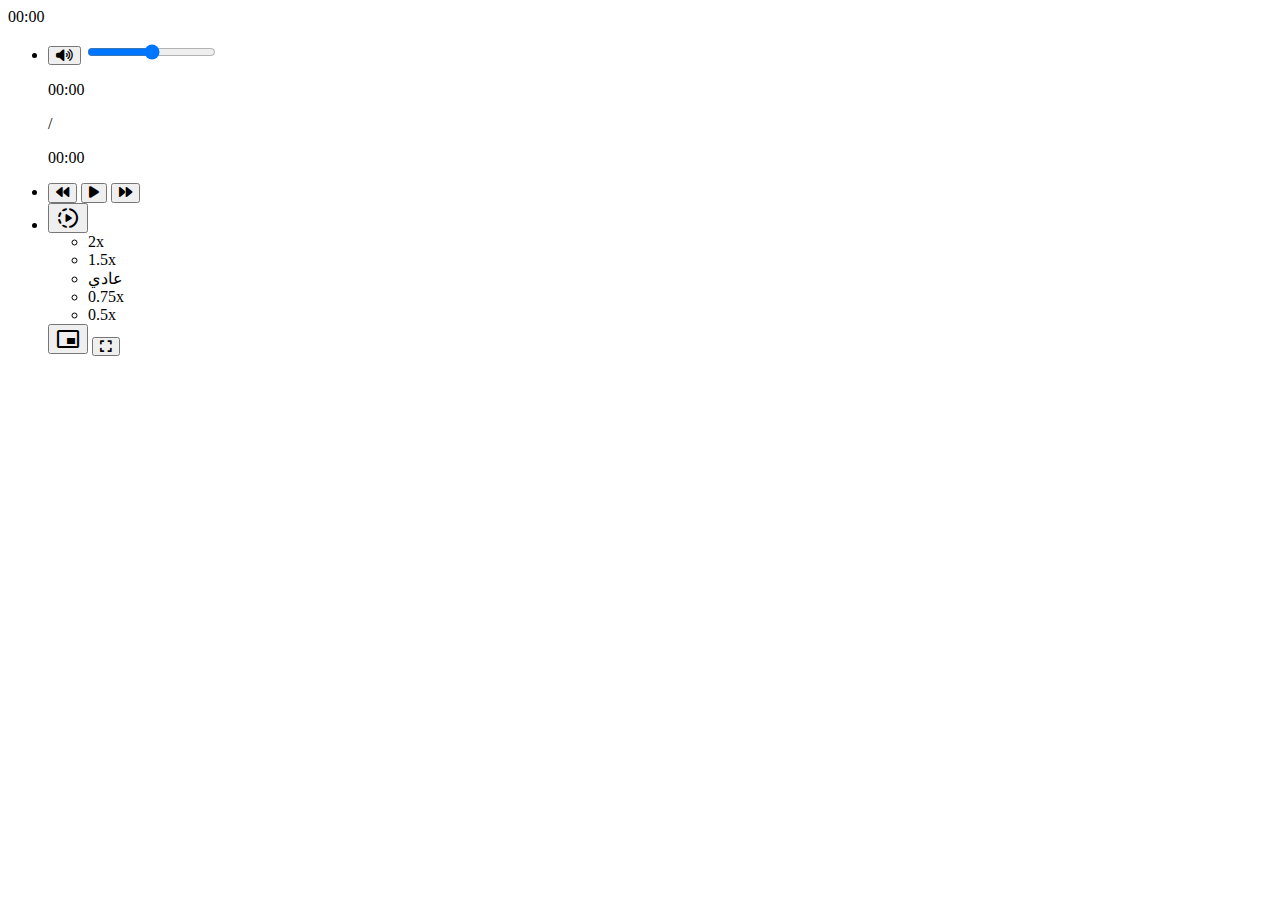
==== player/tv/index-video.html @ 4388e4ce "Add files via upload" ====
<!DOCTYPE >
<!-- Coding By CodingNepal - youtube.com/codingnepal -->
<html lang="en" dir="ltr">
  <head>
    <meta charset="utf-8">
    <title>Custom Video Player JavaScript | CodingNepal</title>
    <link rel="stylesheet" href="css/style1.css">
    <meta name="viewport" content="width=device-width, initial-scale=1.0">
    <!-- These 3 links are only for icons -->
    <link rel="stylesheet" href="https://cdnjs.cloudflare.com/ajax/libs/font-awesome/6.1.1/css/all.min.css">
    <link rel="stylesheet" href="https://fonts.googleapis.com/css2?family=Material+Symbols+Rounded:opsz,wght,FILL,GRAD@20..48,100..700,0..1,-50..200" />
    <link rel="stylesheet" href="https://fonts.googleapis.com/icon?family=Material+Icons">
  </head>
  <body>
    <div class="container show-controls">
        <div class="wrapper">
            <div class="video-timeline">
                <div class="progress-area">
                    <span>00:00</span>
                    <div class="progress-bar"></div>
                </div>
            </div>
            <ul class="video-controls">
                <li class="options left">
                    <button class="volume"><i class="fa-solid fa-volume-high"></i></button>
                    <input type="range" min="0" max="1" step="any">
                    <div class="video-timer">
                        <p class="current-time">00:00</p>
                        <p class="separator"> / </p>
                        <p class="video-duration">00:00</p>
                    </div>
                </li>
                <li class="options center">
                    <button class="skip-backward"><i class="fas fa-backward"></i></button>
                    <button class="play-pause"><i class="fas fa-play"></i></button>
                    <button class="skip-forward"><i class="fas fa-forward"></i></button>
                </li>
                <li class="options right">
                    <div class="playback-content">
                        <button class="playback-speed"><span class="material-symbols-rounded">slow_motion_video</span></button>
                        <ul class="speed-options">
                            <li data-speed="2">2x</li>
                            <li data-speed="1.5">1.5x</li>
                            <li data-speed="1" class="active">عادي</li>
                            <li data-speed="0.75">0.75x</li>
                            <li data-speed="0.5">0.5x</li>
                        </ul>
                    </div>
                    <button class="pic-in-pic"><span class="material-icons">picture_in_picture_alt</span></button>
                    <button class="fullscreen"><i class="fa-solid fa-expand"></i></button>
                </li>
            </ul>
        </div>
        <video src="https://x.yacinetvkora.com/live/tw.m3u8?s=[base64]"></video>
    </div>


    <script src="js/script.js"></script>
    <!--<figure class="wp-block-video"><video controls="" src=""></video></figure>-->

  </body>
</html>
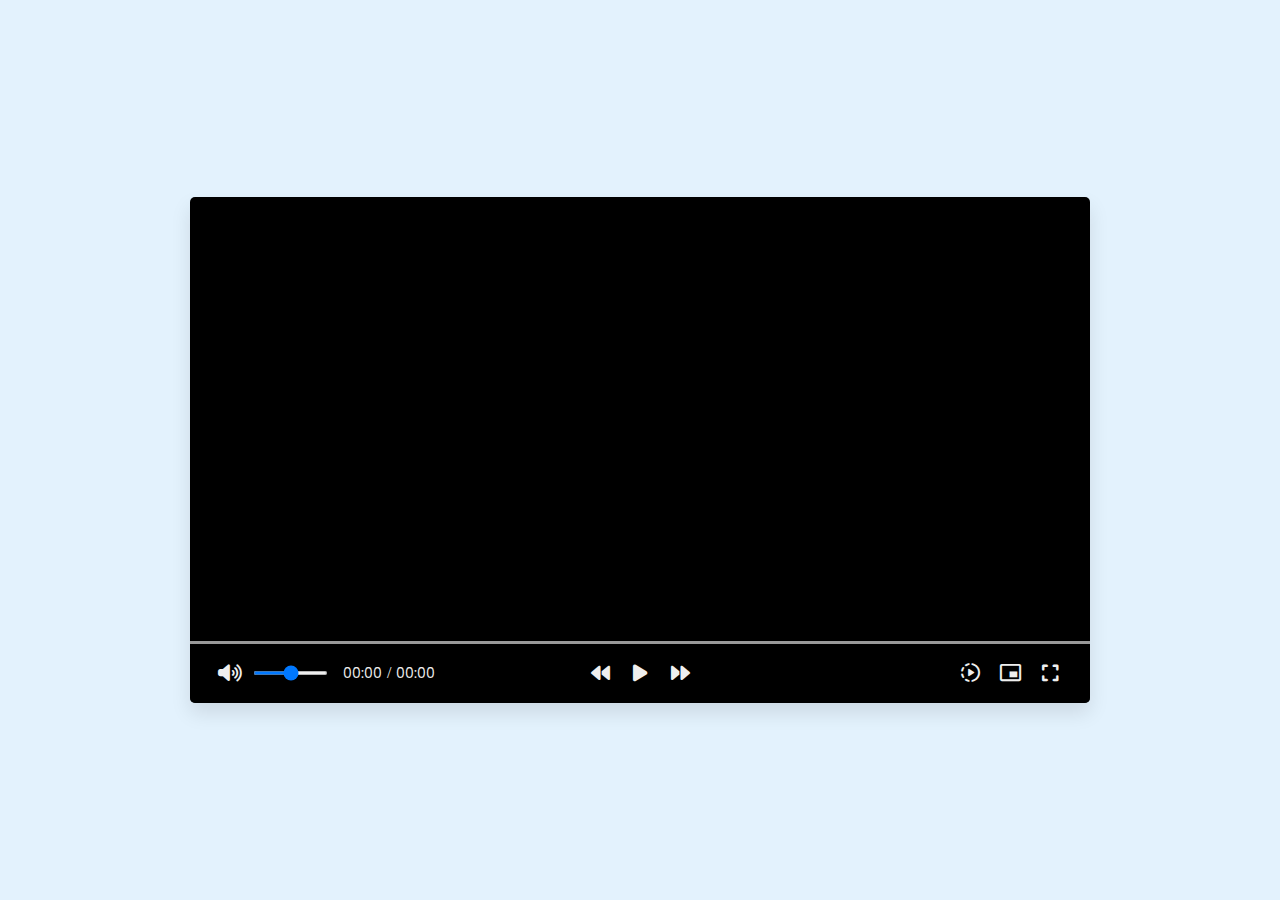
==== commit 79d8af4c: "Update index-video.html" ====
--- a/player/tv/index-video.html
+++ b/player/tv/index-video.html
@@ -4,7 +4,7 @@
   <head>
     <meta charset="utf-8">
     <title>Custom Video Player JavaScript | CodingNepal</title>
-    <link rel="stylesheet" href="css/style1.css">
+    <link rel="stylesheet" href="style1.css">
     <meta name="viewport" content="width=device-width, initial-scale=1.0">
     <!-- These 3 links are only for icons -->
     <link rel="stylesheet" href="https://cdnjs.cloudflare.com/ajax/libs/font-awesome/6.1.1/css/all.min.css">
@@ -55,8 +55,8 @@
     </div>
 
 
-    <script src="js/script.js"></script>
+    <script src="script.js"></script>
     <!--<figure class="wp-block-video"><video controls="" src=""></video></figure>-->
 
   </body>
-</html>+</html>
--- a/player/tv/style1.css
+++ b/player/tv/style1.css
@@ -0,0 +1,239 @@
+/* Import Google font - Poppins */
+@import url('https://fonts.googleapis.com/css2?family=Poppins:wght@400;500;600&display=swap');
+*{
+  margin: 0;
+  padding: 0;
+  box-sizing: border-box;
+  font-family: 'Poppins', sans-serif;
+}
+body{
+  min-height: 100vh;
+  background: #E3F2FD;
+}
+body, .container, .video-controls, .video-timer, .options{
+  display: flex;
+  align-items: center;
+  justify-content: center;
+}
+.container{
+  width: 98%;
+  user-select: none;
+  overflow: hidden;
+  max-width: 900px;
+  border-radius: 5px;
+  background: #000;
+  aspect-ratio: 16 / 9;
+  position: relative;
+  box-shadow: 0 10px 20px rgba(0, 0, 0, 0.1);
+}
+.container.fullscreen{
+  max-width: 100%;
+  width: 100%;
+  height: 100vh;
+  border-radius: 0px;
+}
+.wrapper{
+  position: absolute;
+  left: 0;
+  right: 0;
+  z-index: 1;
+  opacity: 0;
+  bottom: -15px;
+  transition: all 0.08s ease;
+}
+.container.show-controls .wrapper{
+  opacity: 1;
+  bottom: 0;
+  transition: all 0.13s ease;
+}
+.wrapper::before{
+  content: "";
+  bottom: 0;
+  width: 100%;
+  z-index: -1;
+  position: absolute;
+  height: calc(100% + 35px);
+  pointer-events: none;
+  background: linear-gradient(to top, rgba(0, 0, 0, 0.7), transparent);
+}
+.video-timeline{
+  height: 7px;
+  width: 100%;
+  cursor: pointer;
+}
+.video-timeline .progress-area{
+  height: 3px;
+  position: relative;
+  background: rgba(255, 255, 255, 0.6);
+}
+.progress-area span{
+  position: absolute;
+  left: 50%;
+  top: -25px;
+  font-size: 13px;
+  color: #fff;
+  pointer-events: none;
+  transform: translateX(-50%);
+}
+.progress-area .progress-bar{
+  width: 0%;
+  height: 100%;
+  position: relative;
+  background: #2289ff;
+}
+.progress-bar::before{
+  content: "";
+  right: 0;
+  top: 50%;
+  height: 13px;
+  width: 13px;
+  position: absolute;
+  border-radius: 50%;
+  background: #2289ff;
+  transform: translateY(-50%);
+}
+.progress-bar::before, .progress-area span{
+  display: none;
+}
+.video-timeline:hover .progress-bar::before,
+.video-timeline:hover .progress-area span{
+  display: block;
+}
+.wrapper .video-controls{
+  padding: 5px 20px 10px;
+}
+.video-controls .options{
+  width: 100%;
+}
+.video-controls .options:first-child{
+  justify-content: flex-start;
+}
+.video-controls .options:last-child{
+  justify-content: flex-end;
+}
+.options button{
+  height: 40px;
+  width: 40px;
+  font-size: 19px;
+  border: none;
+  cursor: pointer;
+  background: none;
+  color: #efefef;
+  border-radius: 3px;
+  transition: all 0.3s ease;
+}
+.options button :where(i, span) {
+  height: 100%;
+  width: 100%;
+  line-height: 40px;
+}
+.options button:hover :where(i, span){
+  color: #fff;
+}
+.options button:active :where(i, span){
+  transform: scale(0.9);
+}
+.options button span{
+  font-size: 23px;
+}
+.options input{
+  height: 4px;
+  margin-left: 3px;
+  max-width: 75px;
+  accent-color: #0078FF;
+}
+.options .video-timer{
+  color: #efefef;
+  margin-left: 15px;
+  font-size: 14px;
+}
+.video-timer .separator{
+  margin: 0 5px;
+  font-size: 16px;
+  font-family: "Open sans";
+}
+.playback-content{
+  display: flex;
+  position: relative;
+}
+.playback-content .speed-options{
+  position: absolute;
+  list-style: none;
+  left: -40px;
+  bottom: 40px;
+  width: 95px;
+  overflow: hidden;
+  opacity: 0;
+  border-radius: 4px;
+  pointer-events: none;
+  background: rgba(255, 255, 255, 0.9);
+  box-shadow: 0 10px 20px rgba(0, 0, 0, 0.1);
+  transition: opacity 0.13s ease;
+}
+.playback-content .speed-options.show{
+  opacity: 1;
+  pointer-events: auto;
+}
+.speed-options li{
+  cursor: pointer;
+  color: #000;
+  font-size: 14px;
+  margin: 2px 0;
+  padding: 5px 0 5px 15px;
+  transition: all 0.1s ease;
+}
+.speed-options li:where(:first-child, :last-child){
+  margin: 0px;
+}
+.speed-options li:hover{
+  background: #dfdfdf;
+}
+.speed-options li.active{
+  color: #fff;
+  background: #3e97fd;
+}
+.container video{
+  width: 100%;
+}
+
+@media screen and (max-width: 540px) {
+  .wrapper .video-controls{
+    padding: 3px 10px 7px;
+  }
+  .options input, .progress-area span{
+    display: none!important;
+  }
+  .options button{
+    height: 30px;
+    width: 30px;
+    font-size: 17px;
+  }
+  .options .video-timer{
+    margin-left: 5px;
+  }
+  .video-timer .separator{
+    font-size: 14px;
+    margin: 0 2px;
+  }
+  .options button :where(i, span) {
+    line-height: 30px;
+  }
+  .options button span{
+    font-size: 21px;
+  }
+  .options .video-timer, .progress-area span, .speed-options li{
+    font-size: 12px;
+  }
+  .playback-content .speed-options{
+    width: 75px;
+    left: -30px;
+    bottom: 30px;
+  }
+  .speed-options li{
+    margin: 1px 0;
+    padding: 3px 0 3px 10px;
+  }
+  .right .pic-in-pic{
+    display: none;
+  }
+}